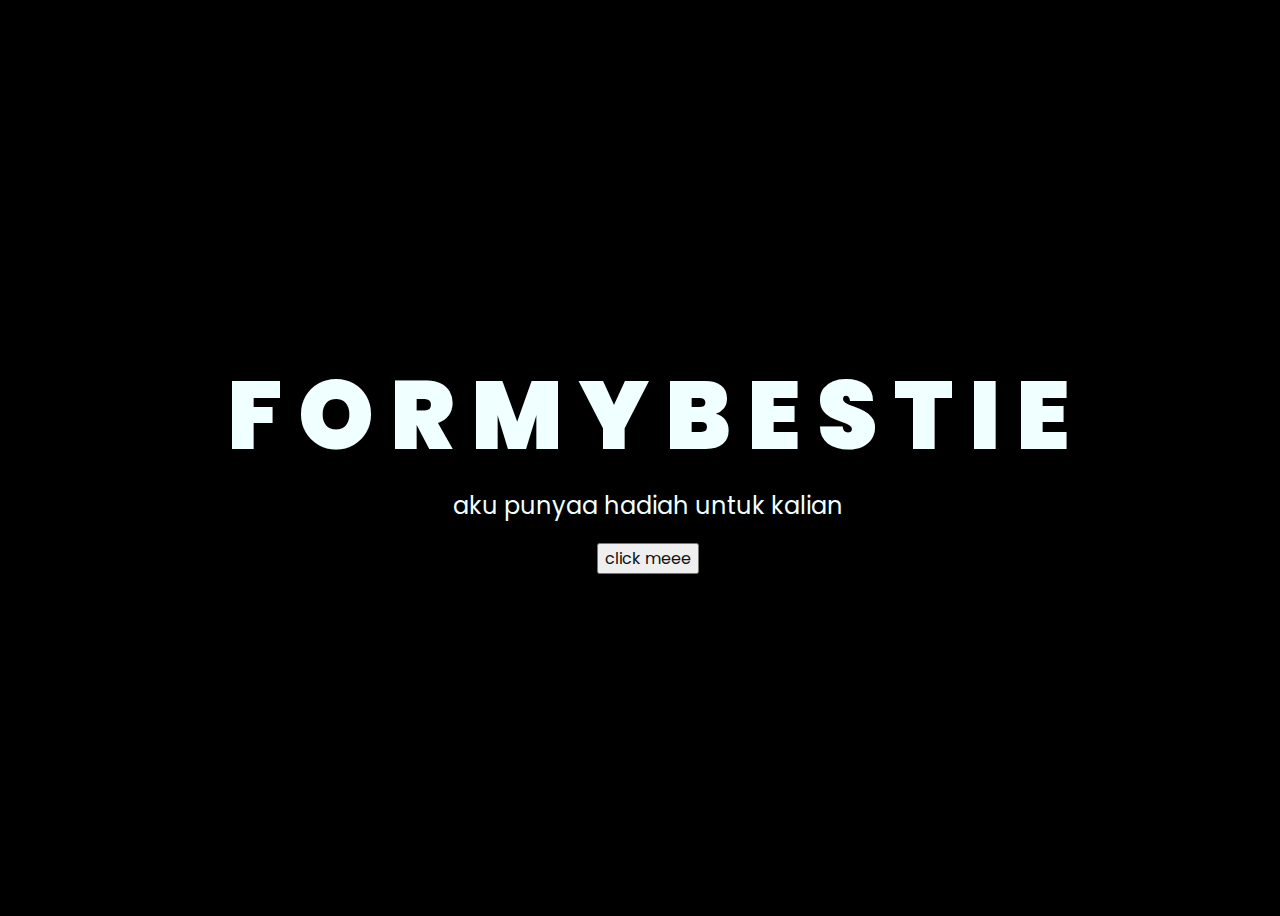
==== index.html @ fc0b73fe "loveu" ====
<!DOCTYPE html>
<html lang="en">
  <head>
    <meta charset="UTF-8" />
    <meta http-equiv="X-UA-Compatible" content="IE=edge" />
    <meta name="viewport" content="width=device-width, initial-scale=1.0" />
    <link rel="stylesheet" href="css/style.css" />
    <link rel="icon" href="img/flowers.png" type="image/x-icon" />
    <title>Flowers</title>
  </head>
  <body>
    <div class="greetings">
      <!-- silahkan menambah kata sesuai keinginan dengan <span>text...</span -->
      <span>F</span>
      <span>O</span>
      <span>R</span>
      <span>M</span>
      <span>Y</span>
      <span>B</span>
      <span>E</span>
      <span>S</span>
      <span>T</span>
      <span>I</span>
      <span>E</span>
    </div>
    <div class="description">
      <span>aku punyaa hadiah untuk kalian</span>
    </div>
    <div class="button">
      <button>
        <a href="flower.html">click meee</a>
      </button>
    </div>
  </body>
</html>
---- css/style.css ----
@import url('https://fonts.googleapis.com/css2?family=Poppins:ital,wght@0,500;1,900&display=swap');
*{
    font-family: 'Poppins',cursive;
}
body{
    color: azure;
    width: 100%;
    height: 100vh;
    display: flex;
    flex-direction: column;
    align-items: center;
    justify-content: center;
    background-color: black;
}
.greetings{
    font-size: 6rem;
    font-weight: 900;
}
.greetings > span{
    animation: glow 2.5s ease-in-out infinite;
}
@keyframes glow{
    0%, 100%{
        color: #fff;
        text-shadow: 0 0 12px #39c6d6, 0 0 50px #39c6d6, 0 0 100px #39c6d6;
    }
    10%, 90%{
        color: #111;
        text-shadow: none;
    }
}
.greetings > span:nth-child(2){
    animation-delay: .1s ;
}
.greetings > span:nth-child(3){
    animation-delay: .2s ;
}
.greetings > span:nth-child(4){
    animation-delay: .3s;
}
.greetings > span:nth-child(5){
    animation-delay: .4s;
}
.greetings > span:nth-child(6){
    animation-delay: .5s;
}
.greetings > span:nth-child(7){
    animation-delay: .6s;
}
.greetings > span:nth-child(8){
    animation-delay: .7s;
}
.greetings > span:nth-child(9){
    animation-delay: .8s;
}
.greetings > span:nth-child(10){
    animation-delay: .9s;
}
.greetings > span:nth-child(11){
    animation-delay: .9s;
}

.description{
    font-size: 1.5rem;
    margin-bottom: 20px;
}

.button a{
    text-decoration: none;
    font-size: 1rem;
    color: #111;
}

@media screen and (max-width:574px){
    .greetings{
        display: block;
        font-size: 3rem;
        font-weight: 500;
        text-align: center;
    }
    .description{
        font-size: 1rem;
    }
    
    .button a{
        font-size: .5rem;
    }
}
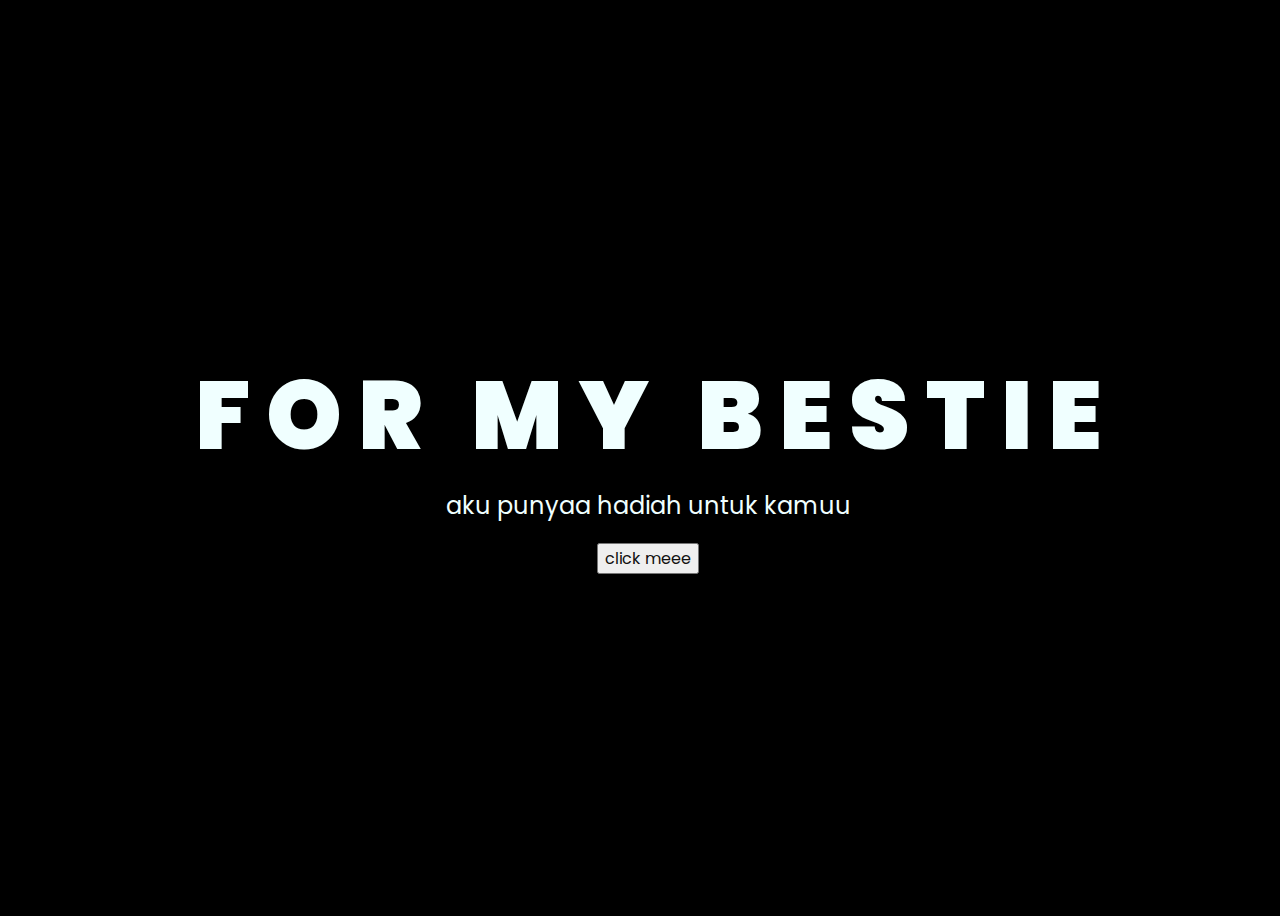
==== commit 85a1a70f: "loveyou" ====
--- a/index.html
+++ b/index.html
@@ -6,7 +6,7 @@
     <meta name="viewport" content="width=device-width, initial-scale=1.0" />
     <link rel="stylesheet" href="css/style.css" />
     <link rel="icon" href="img/flowers.png" type="image/x-icon" />
-    <title>Flowers</title>
+    <title>Flower by CK</title>
   </head>
   <body>
     <div class="greetings">
@@ -14,8 +14,10 @@
       <span>F</span>
       <span>O</span>
       <span>R</span>
+      <span>&nbsp</span>
       <span>M</span>
       <span>Y</span>
+      <span>&nbsp</span>
       <span>B</span>
       <span>E</span>
       <span>S</span>
@@ -24,12 +26,18 @@
       <span>E</span>
     </div>
     <div class="description">
-      <span>aku punyaa hadiah untuk kalian</span>
+      <span>aku punyaa hadiah untuk kamuu</span>
     </div>
     <div class="button">
       <button>
         <a href="flower.html">click meee</a>
       </button>
     </div>
+
+      <audio autoplay="autoplay" loop>
+        <source src="music.mp3" type="audio/mpeg" />
+      </audio>
+
+    
   </body>
 </html>
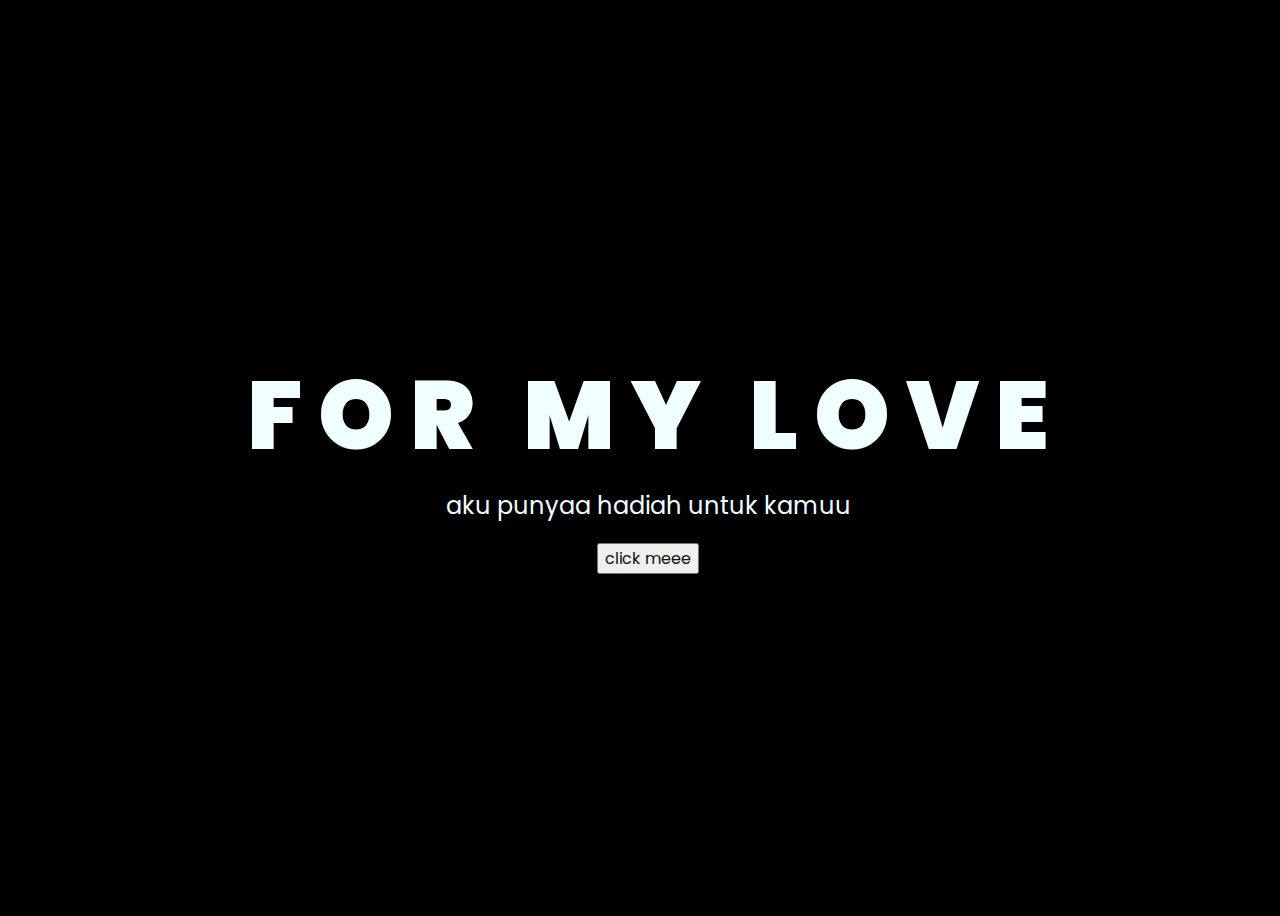
==== commit dd0c2bd6: "Update index.html" ====
--- a/index.html
+++ b/index.html
@@ -18,11 +18,9 @@
       <span>M</span>
       <span>Y</span>
       <span>&nbsp</span>
-      <span>B</span>
-      <span>E</span>
-      <span>S</span>
-      <span>T</span>
-      <span>I</span>
+      <span>L</span>
+      <span>O</span>
+      <span>V</span>
       <span>E</span>
     </div>
     <div class="description">
